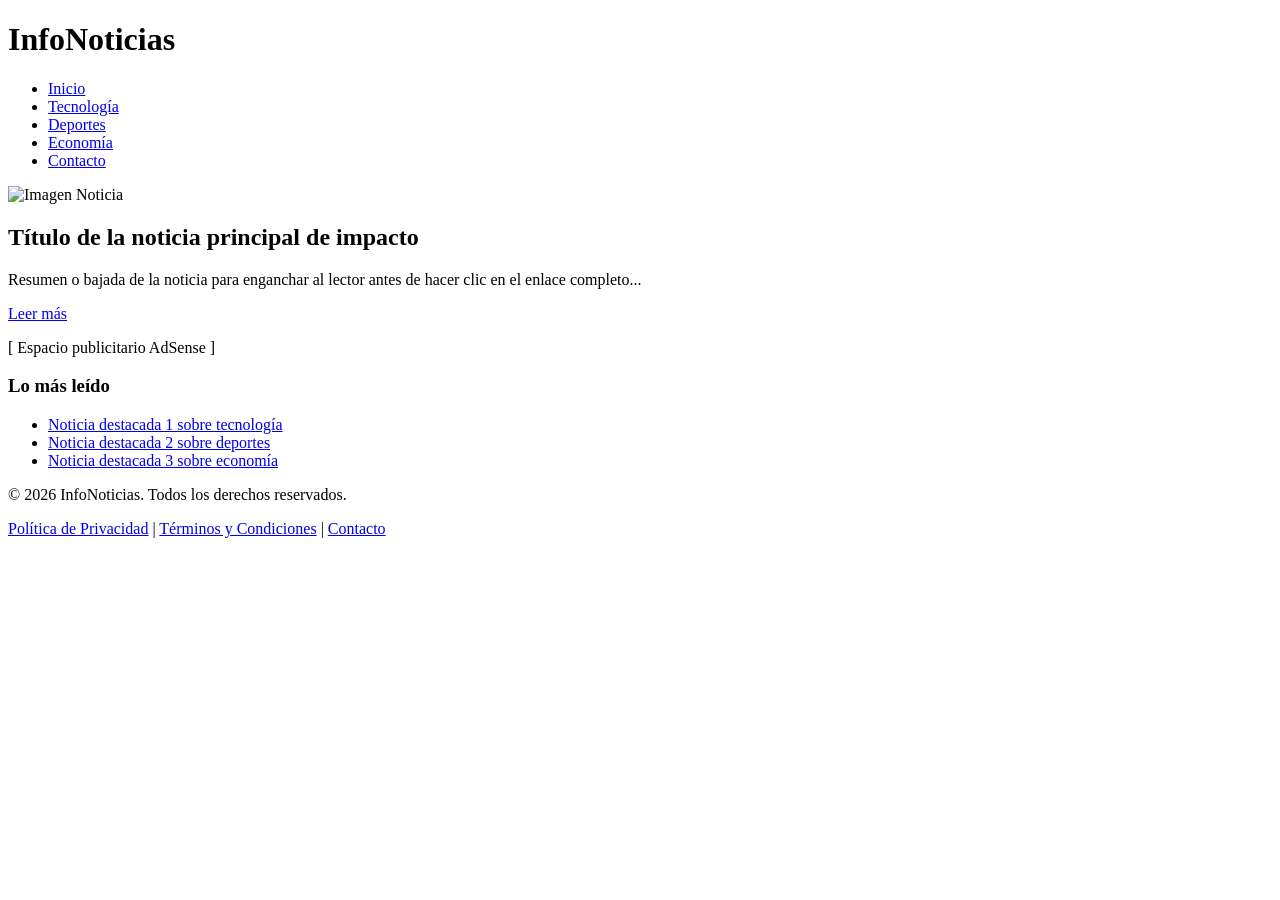
==== index.html @ cdb32490 "Add files via upload" ====
<!DOCTYPE html>
<html lang="es">
<head>
    <meta charset="UTF-8">
    <meta name="viewport" content="width=device-width, initial-scale=1.0">
    <title>Portal de Noticias | Las últimas novedades</title>
    <link rel="stylesheet" href="css/styles.css">
</head>
<body>

    <header class="navbar">
        <div class="logo">
            <h1>InfoNoticias</h1>
        </div>
        <nav>
            <ul>
                <li><a href="index.html">Inicio</a></li>
                <li><a href="#">Tecnología</a></li>
                <li><a href="#">Deportes</a></li>
                <li><a href="#">Economía</a></li>
                <li><a href="contacto.html">Contacto</a></li>
            </ul>
        </nav>
    </header>

    <main class="main-container">
        <!-- Sección Noticia Principal -->
        <section class="featured-news">
            <article class="card-large">
                <img src="https://via.placeholder.com/800x400" alt="Imagen Noticia">
                <h2>Título de la noticia principal de impacto</h2>
                <p>Resumen o bajada de la noticia para enganchar al lector antes de hacer clic en el enlace completo...</p>
                <a href="noticia.html" class="btn">Leer más</a>
            </article>
        </section>

        <aside class="sidebar">
            <div class="ad-placeholder">

                <p>[ Espacio publicitario AdSense ]</p>
            </div>
            <h3>Lo más leído</h3>
            <ul class="trending-list">
                <li><a href="#">Noticia destacada 1 sobre tecnología</a></li>
                <li><a href="#">Noticia destacada 2 sobre deportes</a></li>
                <li><a href="#">Noticia destacada 3 sobre economía</a></li>
            </ul>
        </aside>
    </main>

    <footer>
        <p>&copy; 2026 InfoNoticias. Todos los derechos reservados.</p>
        <p>
            <a href="privacidad.html">Política de Privacidad</a> | 
            <a href="terminos.html">Términos y Condiciones</a> | 
            <a href="contacto.html">Contacto</a>
        </p>
    </footer>

    <script src="js/main.js"></script>
</body>
</html>
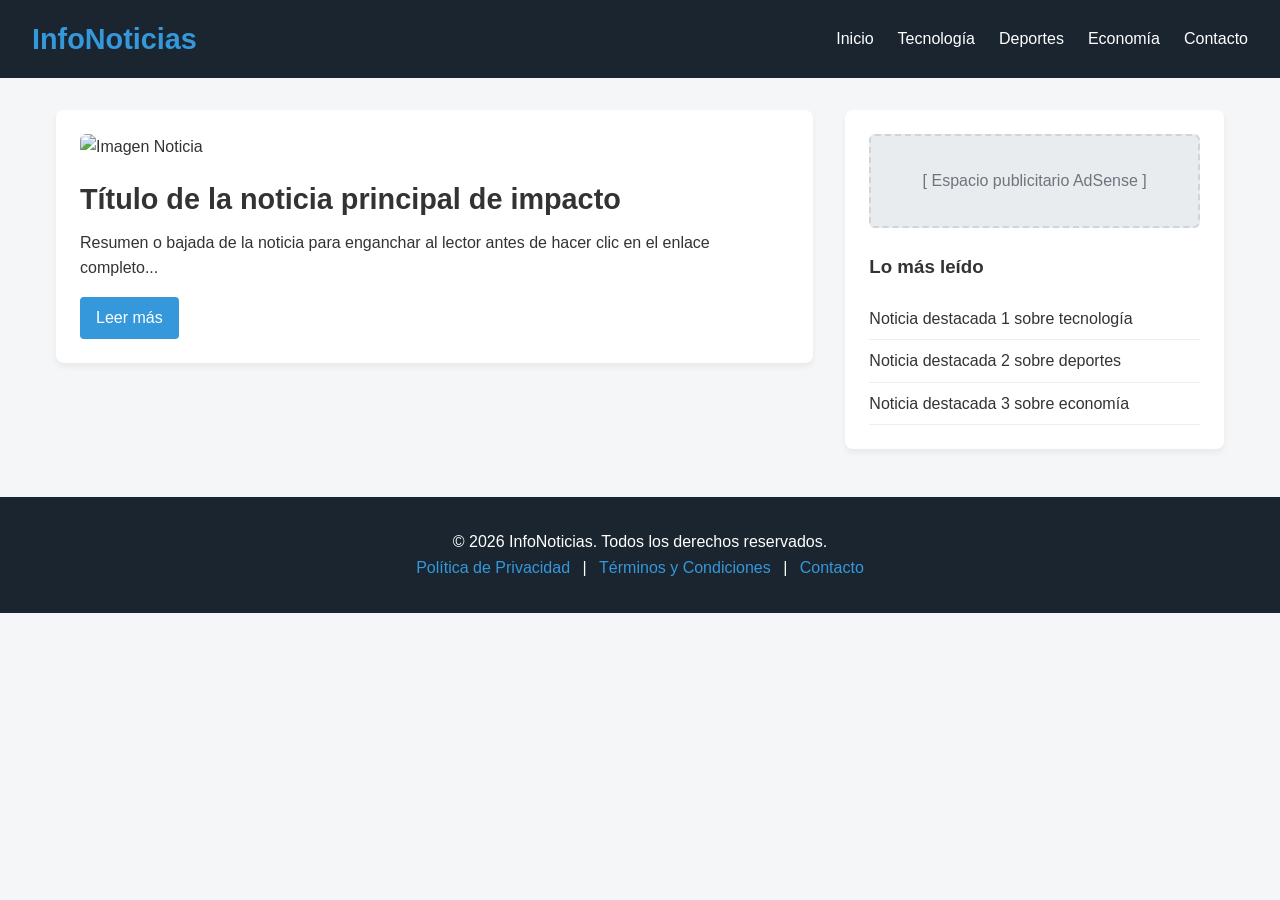
==== commit c339f93d: "Add files via upload" ====
--- a/index.html
+++ b/index.html
@@ -30,7 +30,7 @@
                 <img src="https://via.placeholder.com/800x400" alt="Imagen Noticia">
                 <h2>Título de la noticia principal de impacto</h2>
                 <p>Resumen o bajada de la noticia para enganchar al lector antes de hacer clic en el enlace completo...</p>
-                <a href="noticia.html" class="btn">Leer más</a>
+                <a href="noticia-1.html" class="btn">Leer más</a>
             </article>
         </section>
 
--- a/css/styles.css
+++ b/css/styles.css
@@ -0,0 +1,119 @@
+* {
+    box-sizing: border-box;
+    margin: 0;
+    padding: 0;
+}
+
+body {
+    font-family: 'Segoe UI', Tahoma, Geneva, Verdana, sans-serif;
+    line-height: 1.6;
+    background-color: #f4f6f8;
+    color: #333;
+}
+
+a {
+    text-decoration: none;
+    color: inherit;
+}
+
+.navbar {
+    background-color: #1a252f;
+    color: #ffffff;
+    padding: 1rem 2rem;
+    display: flex;
+    justify-content: space-between;
+    align-items: center;
+}
+
+.logo h1 {
+    font-size: 1.8rem;
+    color: #3498db;
+}
+
+.navbar nav ul {
+    display: flex;
+    list-style: none;
+    gap: 1.5rem;
+}
+
+.navbar nav a:hover {
+    color: #3498db;
+}
+
+.main-container {
+    max-width: 1200px;
+    margin: 2rem auto;
+    padding: 0 1rem;
+    display: grid;
+    grid-template-columns: 2fr 1fr;
+    gap: 2rem;
+}
+
+.card-large {
+    background: #fff;
+    border-radius: 8px;
+    padding: 1.5rem;
+    box-shadow: 0 4px 6px rgba(0,0,0,0.05);
+}
+
+.card-large img {
+    width: 100%;
+    height: 350px;
+    object-fit: cover;
+    border-radius: 6px;
+    margin-bottom: 1rem;
+}
+
+.card-large h2 {
+    font-size: 1.8rem;
+    margin-bottom: 0.5rem;
+}
+
+.btn {
+    display: inline-block;
+    margin-top: 1rem;
+    padding: 0.5rem 1rem;
+    background-color: #3498db;
+    color: #fff;
+    border-radius: 4px;
+}
+
+.sidebar {
+    background: #fff;
+    border-radius: 8px;
+    padding: 1.5rem;
+    box-shadow: 0 4px 6px rgba(0,0,0,0.05);
+}
+
+.ad-placeholder {
+    background-color: #e9ecef;
+    border: 2px dashed #ced4da;
+    border-radius: 6px;
+    padding: 2rem;
+    text-align: center;
+    color: #6c757d;
+    margin-bottom: 1.5rem;
+}
+
+.trending-list {
+    list-style: none;
+    margin-top: 1rem;
+}
+
+.trending-list li {
+    padding: 0.5rem 0;
+    border-bottom: 1px solid #eee;
+}
+
+footer {
+    background-color: #1a252f;
+    color: #fff;
+    text-align: center;
+    padding: 2rem 1rem;
+    margin-top: 3rem;
+}
+
+footer a {
+    color: #3498db;
+    margin: 0 0.5rem;
+}
